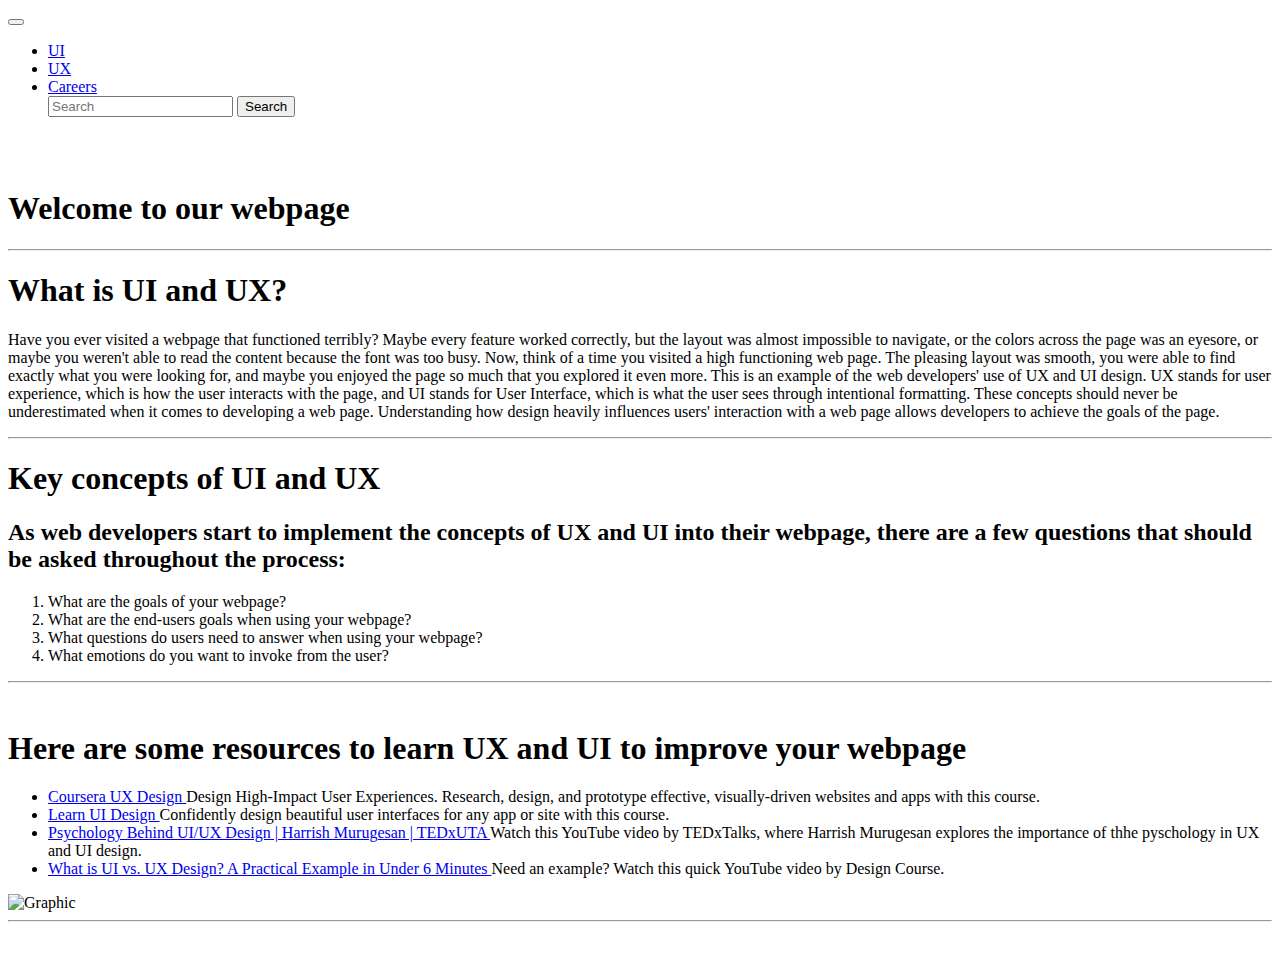
==== index.html @ 48af4f68 "Create index.html" ====
<!DOCTYPE html>
<html lang="en">
<head>
    <meta charset="UTF-8">
    <meta http-equiv="X-UA-Compatible" content="IE=edge">
    <meta name="viewport" content="width=device-width, initial-scale=1.0">
    <title>Sonia's Webpage</title>

    <link href="https://cdn.jsdelivr.net/npm/bootstrap@5.1.3/dist/css/bootstrap.min.css" rel="stylesheet" integrity="sha384-1BmE4kWBq78iYhFldvKuhfTAU6auU8tT94WrHftjDbrCEXSU1oBoqyl2QvZ6jIW3" crossorigin="anonymous">
    <link rel="stylesheet" href= "custom.css">

</head>





<body class="body">
    <nav class="navbar navbar-expand-md navbar-light bg-light" >
      
        <div class="container-fluid" >
         


        <button class="navbar-toggler" type="button" data-bs-toggle="collapse" data-bs-target="#navbar1">
        <span class="navbar-toggler-icon"></span>

         </button>

        <div class="collapse navbar-collapse" id="navbar1">
        
        <ul class="navbar-nav d-flex me-auto">
            <li class="nav-item active">
                <a class="nav-link" href="https://www.nytimes.com">UI</a>

            </li>

            <li class="nav-item active">
                <a class="nav-link" href="https://www.nytimes.com">UX</a>

            </li>
            <li class="nav-item active">
                <a class="nav-link" href="https://www.nytimes.com">Careers</a>

            </li>



        <form class="d-flex" action="/testing">
            <input class="form-control me-2" type="search" placeholder="Search">
            <button class="btn btn-outline-sucess" type="submit">Search</button>

        </form>

    </div>

</div>

</nav>

<br>
<br>

<section>

<div class="container card">
  
  

    <h1 class="display-4 header">Welcome to our webpage</h1>
   
    
    <hr>

    <h1 class="display-4 text-center">What is UI and UX?</h1> 
    <p>
            Have you ever visited a webpage that functioned terribly? Maybe every feature worked correctly, but the layout was
            almost impossible to navigate, or the colors across the page was an eyesore, or maybe you weren't able to read 
            the content because the font was too busy. Now, think of a time you visited a high functioning web page. 
            The pleasing layout was smooth, you were able to find exactly what you were looking for, and maybe you enjoyed 
            the page so much that you explored it even more. 
            This is an example of the web developers' use of UX and UI design. UX stands for user experience, which is how 
            the user interacts with the page, and UI stands for User Interface, which is what the user sees through
            intentional formatting. These concepts should never be underestimated when it comes to developing a web page.
            Understanding how design heavily influences users' interaction with a web page allows developers to achieve 
            the goals of the page. 
         </p> 

     <blockquote class="blockquote text-left bg-light">
     
    </blockquote>

     <hr>
   
     <h1 class="display-4 text-center">Key concepts of UI and UX </h1> 
     <p>
         <h2>
            As web developers start to implement the concepts of UX and UI
             into their webpage, there are a few questions that should be asked throughout the process: 
         </h2>
        <ol>
            <li>    What are the goals of your webpage? </li>
            <li>    What are the end-users goals when using your webpage?</li>
            <li>    What questions do users need to answer when using your webpage?</li>
            <li>    What emotions do you want to invoke from the user? </li>
            </ol>
            
     </p>

       

     <hr>
     <br>
     
     <h1 class="display-4 text-center">Here are some resources to learn UX and UI to improve your webpage</h1>
     <p>
         <ul>
             <li>
                 <a href="https://www.coursera.org/specializations/ui-ux-design"> Coursera UX Design </a> Design High-Impact User
                  Experiences. Research, design, and prototype effective, visually-driven websites and apps with this course. 
             </li>
             <li>
                <a href="https://learnui.design/"> Learn UI Design </a> Confidently design beautiful
                user interfaces for any app or site with this course.
            </li>
            <li>
                <a href="https://www.youtube.com/watch?v=fdXI9yznzz8"> Psychology Behind UI/UX Design | Harrish Murugesan | TEDxUTA </a> 
                Watch this YouTube video by TEDxTalks, where Harrish Murugesan explores the importance of thhe pyschology in UX and UI design. 
             </li>
             <li>
                <a href="https://youtu.be/TgqeRTwZvIo"> What is UI vs. UX Design? A Practical Example in Under 6 Minutes </a> 
                Need an example? Watch this quick YouTube video by Design Course. 
             </li>
         </ul>
     </p>
     <img src="C:\Users\Student\Desktop\designproject\juliana-intro\group1-it115\images\graphic.png" alt="Graphic" width="500px" height="350px" class="image">



    <hr>
    <br>
    
   


</div>


</section>


<script src="https://cdn.jsdelivr.net/npm/bootstrap@5.1.3/dist/js/bootstrap.bundle.min.js" integrity="sha384-ka7Sk0Gln4gmtz2MlQnikT1wXgYsOg+OMhuP+IlRH9sENBO0LRn5q+8nbTov4+1p" crossorigin="anonymous"></script> 


    
</body>
</html>
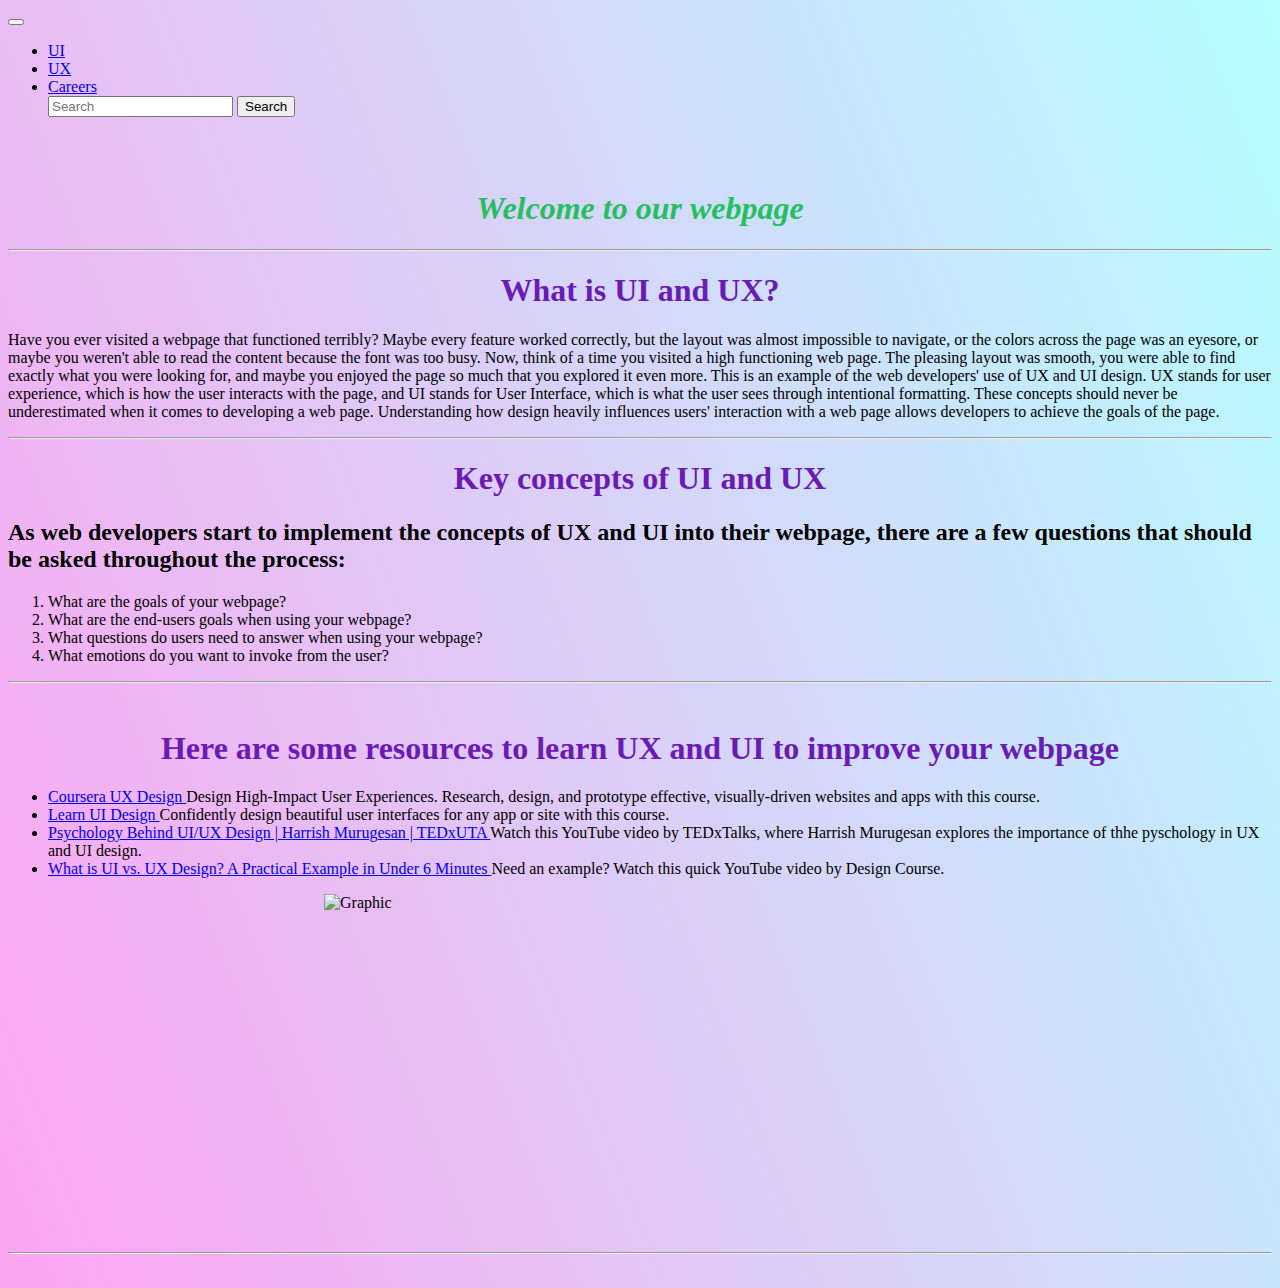
==== commit c0e910b6: "linked" ====
--- a/index.html
+++ b/index.html
@@ -8,7 +8,7 @@
 
     <link href="https://cdn.jsdelivr.net/npm/bootstrap@5.1.3/dist/css/bootstrap.min.css" rel="stylesheet" integrity="sha384-1BmE4kWBq78iYhFldvKuhfTAU6auU8tT94WrHftjDbrCEXSU1oBoqyl2QvZ6jIW3" crossorigin="anonymous">
     <link rel="stylesheet" href= "custom.css">
-
+<a href="sonia.html">
 </head>
 
 
@@ -31,7 +31,7 @@
         
         <ul class="navbar-nav d-flex me-auto">
             <li class="nav-item active">
-                <a class="nav-link" href="https://www.nytimes.com">UI</a>
+                <a class="nav-link" href="sonia.html">UI</a>
 
             </li>
 
--- a/custom.css
+++ b/custom.css
@@ -0,0 +1,19 @@
+body {background: linear-gradient(68.6deg, rgb(252, 165, 241) 1.8%, rgb(181, 255, 255) 100.5%);
+}
+.display-4 {
+    color: rgb(106, 27, 180);
+    text-align: center;
+    
+}
+.header {
+    font-weight: 200px;
+    color: rgb(38, 190, 96);
+    text-align: center;
+    font-style: italic;
+}
+.image {
+    display: block;
+    margin-left: auto;
+    margin-right: auto;
+    width: 50%;
+}
